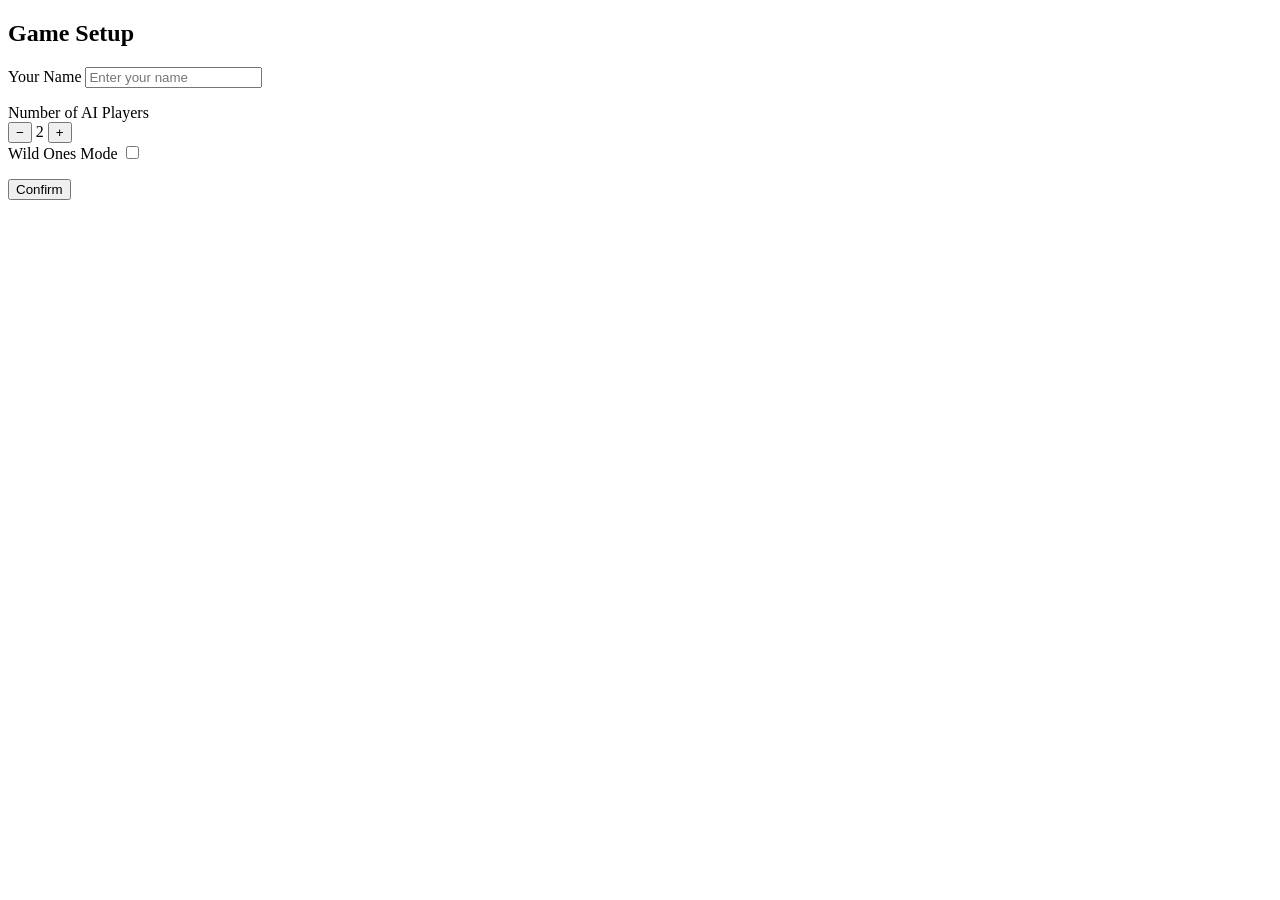
==== source/ui/web/static/game/game.html @ ba6c645b "Building frontend, server endpoints, and communication with game by webUI" ====
<!DOCTYPE html>
<html lang="en">
<head>
    <meta charset="UTF-8">
    <meta name="viewport" content="width=device-width, initial-scale=1.0">
    <title>Liar's Dice — Game</title>
    <link rel="stylesheet" href="/static/base.css">
    <link rel="stylesheet" href="/static/game/game.css">
</head>
<body>

    <!-- ── Setup screen ─────────────────────────────── -->
    <section id="setup-screen">
        <div class="setup-card">
            <h1>Game Setup</h1>

            <div class="field">
                <label for="player-name">Your Name</label>
                <input
                    type="text"
                    id="player-name"
                    placeholder="Enter your name"
                    maxlength="20"
                    autocomplete="off"
                />
                <p class="hint" id="name-hint"></p>
                <p class="taken-names" id="taken-names"></p>
            </div>

            <div class="field">
                <label>Number of AI Players</label>
                <div class="stepper">
                    <button class="stepper-btn" id="ai-dec">−</button>
                    <span id="ai-count">2</span>
                    <button class="stepper-btn" id="ai-inc">+</button>
                </div>
            </div>

            <div class="field field--row">
                <label for="wild-ones">Wild Ones Mode</label>
                <input type="checkbox" id="wild-ones" />
            </div>

            <p class="hint error" id="setup-error"></p>

            <button class="btn" id="start-btn">Confirm</button>
        </div>
    </section>

    <!-- ── Game screen ──────────────────────────────── -->
    <section id="game-screen" hidden>

        <header class="game-header">
            <h2 id="round-label">Round 1</h2>
            <p id="turn-label" class="turn-label"></p>
        </header>

        <div class="game-body">

            <!-- Players sidebar -->
            <aside class="players-panel">
                <h3>Players</h3>
                <ul id="players-list"></ul>
                <p class="total-dice">Total dice: <span id="total-dice">—</span></p>
            </aside>

            <!-- Main area -->
            <main class="game-main">

                <!-- Current bid -->
                <div class="bid-display">
                    <p class="bid-label">Current Bid</p>
                    <p id="current-bid" class="bid-value">—</p>
                </div>

                <!-- Human dice -->
                <div class="your-dice">
                    <p class="dice-label">Your Dice</p>
                    <div id="dice-row"></div>
                </div>

                <!-- Action log -->
                <div class="log-box">
                    <ul id="action-log"></ul>
                </div>

                <!-- Human controls -->
                <div id="controls" class="controls" hidden>
                    <div class="bid-inputs">
                        <div class="input-group">
                            <label for="bid-face">Face</label>
                            <input type="number" id="bid-face" min="1" max="6" value="1" />
                        </div>
                        <div class="input-group">
                            <label for="bid-qty">Quantity</label>
                            <input type="number" id="bid-qty" min="1" value="1" />
                        </div>
                        <button class="btn btn--small" id="bid-btn">Bid</button>
                    </div>
                    <button class="btn btn--ghost" id="challenge-btn">Challenge</button>
                    <p class="hint error" id="move-error"></p>
                </div>

            </main>
        </div>

        <!-- Game over overlay -->
        <div id="game-over" class="game-over-overlay" hidden>
            <div class="game-over-card">
                <h2 id="game-over-title">Game Over</h2>
                <p id="game-over-msg"></p>
                <a href="/static/game/game.html" class="btn">Play Again</a>
            </div>
        </div>

    </section>

    <script src="/static/game/game.js"></script>
</body>
</html>
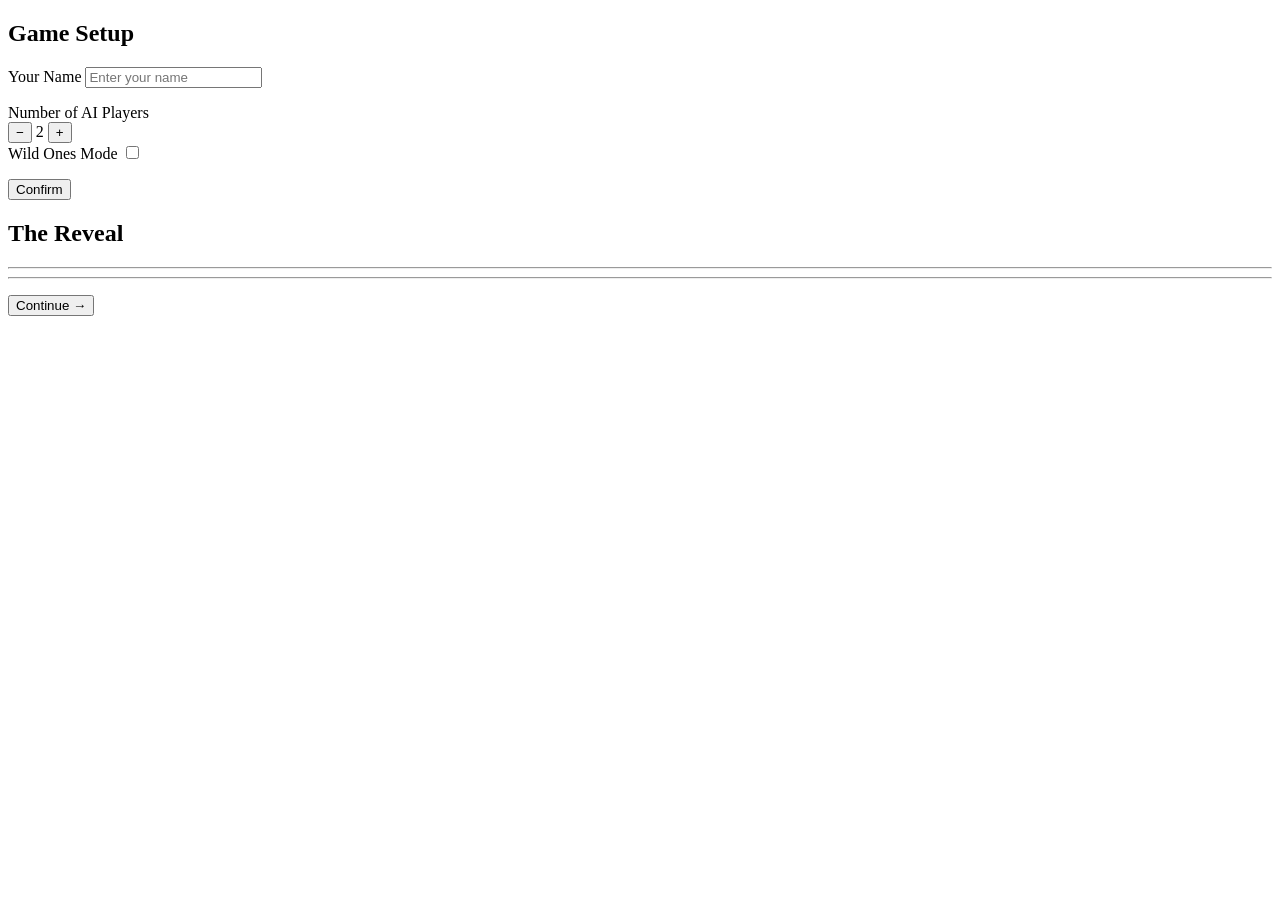
==== commit f3718bc8: "Added game board in web UI" ====
--- a/source/ui/web/static/game/game.html
+++ b/source/ui/web/static/game/game.html
@@ -57,27 +57,22 @@
 
         <div class="game-body">
 
-            <!-- Players sidebar -->
-            <aside class="players-panel">
-                <h3>Players</h3>
-                <ul id="players-list"></ul>
-                <p class="total-dice">Total dice: <span id="total-dice">—</span></p>
-            </aside>
+            <!-- Table arena -->
+            <div class="arena-wrap">
+                <div id="arena">
+                    <div class="felt"></div>
+                    <div class="felt-inner"></div>
+                    <svg id="arc-svg" viewBox="0 0 360 360"></svg>
+                    <div id="seats"></div>
+                    <div class="center-info">
+                        <p class="bid-value" id="current-bid">—</p>
+                        <p class="bid-sub" id="bid-sub">no bid yet</p>
+                    </div>
+                </div>
+            </div>
 
             <!-- Main area -->
             <main class="game-main">
-
-                <!-- Current bid -->
-                <div class="bid-display">
-                    <p class="bid-label">Current Bid</p>
-                    <p id="current-bid" class="bid-value">—</p>
-                </div>
-
-                <!-- Human dice -->
-                <div class="your-dice">
-                    <p class="dice-label">Your Dice</p>
-                    <div id="dice-row"></div>
-                </div>
 
                 <!-- Action log -->
                 <div class="log-box">
@@ -85,19 +80,21 @@
                 </div>
 
                 <!-- Human controls -->
-                <div id="controls" class="controls" hidden>
-                    <div class="bid-inputs">
+                <div id="controls" class="controls">
+                    <div class="bid-inputs" id="bid-inputs">
                         <div class="input-group">
-                            <label for="bid-face">Face</label>
+                            <label for="bid-face">Face (1–6)</label>
                             <input type="number" id="bid-face" min="1" max="6" value="1" />
                         </div>
                         <div class="input-group">
                             <label for="bid-qty">Quantity</label>
                             <input type="number" id="bid-qty" min="1" value="1" />
                         </div>
-                        <button class="btn btn--small" id="bid-btn">Bid</button>
                     </div>
-                    <button class="btn btn--ghost" id="challenge-btn">Challenge</button>
+                    <div class="btn-row">
+                        <button class="btn btn--ghost" id="challenge-btn" disabled>Challenge</button>
+                        <button class="btn" id="bid-btn">Bid</button>
+                    </div>
                     <p class="hint error" id="move-error"></p>
                 </div>
 
@@ -115,6 +112,30 @@
 
     </section>
 
+    <!-- ── Reveal overlay ───────────────────────────── -->
+    <div class="reveal-overlay" id="reveal-overlay">
+        <div class="reveal-card">
+            <h2 class="reveal-title" id="reveal-title">The Reveal</h2>
+
+            <div class="player-hands" id="player-hands"></div>
+
+            <hr class="reveal-divider">
+
+            <div class="face-counts" id="face-counts"></div>
+
+            <hr class="reveal-divider">
+
+            <div class="result-banner" id="result-banner">
+                <p class="result-verdict" id="result-verdict"></p>
+                <p class="result-detail"  id="result-detail"></p>
+            </div>
+
+            <p class="loser-line" id="loser-line"></p>
+
+            <button class="btn reveal-continue" id="reveal-continue">Continue →</button>
+        </div>
+    </div>
+
     <script src="/static/game/game.js"></script>
 </body>
 </html>
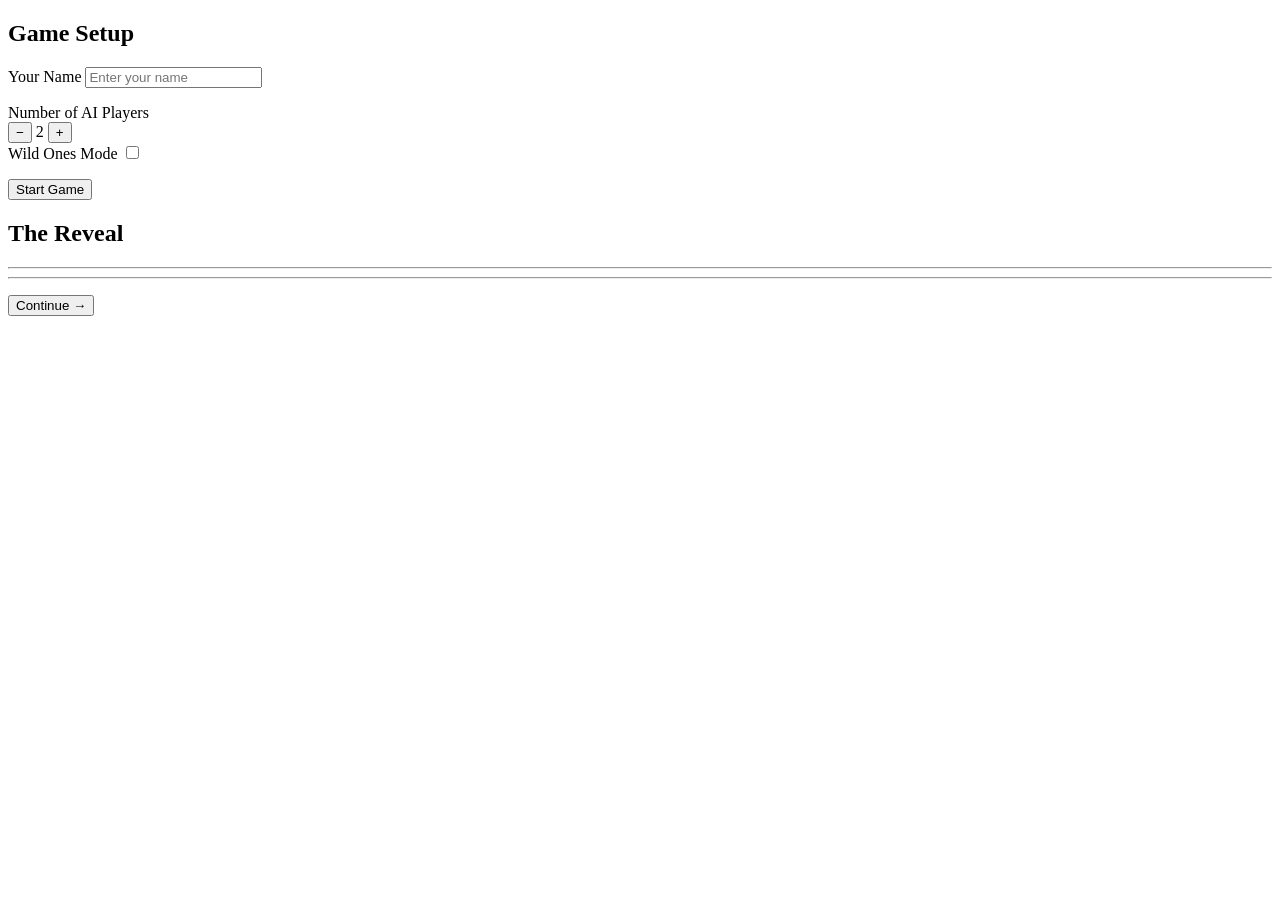
==== commit abdbc58e: "New game loop method: ask_replay. Game now has a start a new game after finishing." ====
--- a/source/ui/web/static/game/game.html
+++ b/source/ui/web/static/game/game.html
@@ -3,7 +3,7 @@
 <head>
     <meta charset="UTF-8">
     <meta name="viewport" content="width=device-width, initial-scale=1.0">
-    <title>Liar's Dice — Game</title>
+    <title>Liar's Dice</title>
     <link rel="stylesheet" href="/static/base.css">
     <link rel="stylesheet" href="/static/game/game.css">
 </head>
@@ -13,20 +13,12 @@
     <section id="setup-screen">
         <div class="setup-card">
             <h1>Game Setup</h1>
-
             <div class="field">
                 <label for="player-name">Your Name</label>
-                <input
-                    type="text"
-                    id="player-name"
-                    placeholder="Enter your name"
-                    maxlength="20"
-                    autocomplete="off"
-                />
+                <input type="text" id="player-name" placeholder="Enter your name" maxlength="20" autocomplete="off" />
                 <p class="hint" id="name-hint"></p>
                 <p class="taken-names" id="taken-names"></p>
             </div>
-
             <div class="field">
                 <label>Number of AI Players</label>
                 <div class="stepper">
@@ -35,70 +27,95 @@
                     <button class="stepper-btn" id="ai-inc">+</button>
                 </div>
             </div>
-
             <div class="field field--row">
                 <label for="wild-ones">Wild Ones Mode</label>
                 <input type="checkbox" id="wild-ones" />
             </div>
-
             <p class="hint error" id="setup-error"></p>
-
-            <button class="btn" id="start-btn">Confirm</button>
+            <button class="btn" id="start-btn">Start Game</button>
         </div>
     </section>
 
     <!-- ── Game screen ──────────────────────────────── -->
     <section id="game-screen" hidden>
 
-        <header class="game-header">
-            <h2 id="round-label">Round 1</h2>
-            <p id="turn-label" class="turn-label"></p>
-        </header>
+        <div class="game-wrap">
 
-        <div class="game-body">
-
-            <!-- Table arena -->
-            <div class="arena-wrap">
-                <div id="arena">
-                    <div class="felt"></div>
-                    <div class="felt-inner"></div>
-                    <svg id="arc-svg" viewBox="0 0 360 360"></svg>
-                    <div id="seats"></div>
-                    <div class="center-info">
-                        <p class="bid-value" id="current-bid">—</p>
-                        <p class="bid-sub" id="bid-sub">no bid yet</p>
-                    </div>
+            <!-- Top row: labels above each column -->
+            <div class="game-top">
+                <div class="game-top-left">
+                    <h2 id="round-label">Round 1</h2>
+                </div>
+                <div class="game-top-center"><!-- spacer --></div>
+                <div class="game-top-right">
+                    <p id="turn-label" class="turn-label"></p>
                 </div>
             </div>
 
-            <!-- Main area -->
-            <main class="game-main">
+            <!-- Main row -->
+            <div class="game-body">
 
-                <!-- Action log -->
-                <div class="log-box">
-                    <ul id="action-log"></ul>
+                <!-- Left panel -->
+                <aside class="players-panel">
+                    <ul id="player-list"></ul>
+                    <div class="panel-divider"></div>
+                    <div class="dice-total">
+                        <span class="dice-total-label">Dice on table</span>
+                        <span class="dice-total-count" id="dice-total">—</span>
+                    </div>
+                    <div class="panel-divider"></div>
+                    <div class="wild-flag" id="wild-flag" hidden>
+                        <span class="wild-flag-label">Wild Ones</span>
+                        <span class="wild-flag-badge">ON</span>
+                    </div>
+                    <div class="panel-divider" id="hand-divider"></div>
+                    <div class="hand-cards" id="player-hand-cards"></div>
+                </aside>
+
+                <!-- Center: board + controls -->
+                <div class="arena-col">
+                    <div id="arena">
+                        <div class="felt"></div>
+                        <div class="felt-inner"></div>
+                        <svg id="arc-svg" viewBox="0 0 520 520"></svg>
+                        <div id="seats"></div>
+                        <div class="center-info">
+                            <p class="bid-value" id="current-bid">—</p>
+                            <p class="bid-sub"   id="bid-sub">no bid yet</p>
+                        </div>
+                    </div>
+
+                    <!-- Controls: Bid left, inputs below, Challenge right in red -->
+                    <div id="controls" class="controls">
+                        <div class="controls-inner">
+                            <div class="controls-left">
+                                <button class="btn btn--bid" id="bid-btn">Bid</button>
+                                <div class="bid-inputs" id="bid-inputs">
+                                    <div class="input-group">
+                                        <label for="bid-qty">Quantity</label>
+                                        <input type="number" id="bid-qty" min="1" value="1" />
+                                    </div>
+                                    <div class="input-group">
+                                        <label for="bid-face">Face · 1–6</label>
+                                        <input type="number" id="bid-face" min="1" max="6" value="1" />
+                                    </div>
+                                </div>
+                            </div>
+                            <button class="btn btn--challenge" id="challenge-btn" disabled>Challenge</button>
+                        </div>
+                        <p class="hint error" id="move-error"></p>
+                    </div>
                 </div>
 
-                <!-- Human controls -->
-                <div id="controls" class="controls">
-                    <div class="bid-inputs" id="bid-inputs">
-                        <div class="input-group">
-                            <label for="bid-face">Face (1–6)</label>
-                            <input type="number" id="bid-face" min="1" max="6" value="1" />
-                        </div>
-                        <div class="input-group">
-                            <label for="bid-qty">Quantity</label>
-                            <input type="number" id="bid-qty" min="1" value="1" />
-                        </div>
+                <!-- Right panel: log -->
+                <aside class="log-col">
+                    <p class="log-title">Log</p>
+                    <div class="log-box">
+                        <ul id="action-log"></ul>
                     </div>
-                    <div class="btn-row">
-                        <button class="btn btn--ghost" id="challenge-btn" disabled>Challenge</button>
-                        <button class="btn" id="bid-btn">Bid</button>
-                    </div>
-                    <p class="hint error" id="move-error"></p>
-                </div>
+                </aside>
 
-            </main>
+            </div>
         </div>
 
         <!-- Game over overlay -->
@@ -106,7 +123,8 @@
             <div class="game-over-card">
                 <h2 id="game-over-title">Game Over</h2>
                 <p id="game-over-msg"></p>
-                <a href="/static/game/game.html" class="btn">Play Again</a>
+                <button class="btn" id="restart-btn">Play Again</button>
+                <button class="btn btn--ghost" id="quit-btn">Quit</button>
             </div>
         </div>
 
@@ -116,22 +134,15 @@
     <div class="reveal-overlay" id="reveal-overlay">
         <div class="reveal-card">
             <h2 class="reveal-title" id="reveal-title">The Reveal</h2>
-
             <div class="player-hands" id="player-hands"></div>
-
             <hr class="reveal-divider">
-
             <div class="face-counts" id="face-counts"></div>
-
             <hr class="reveal-divider">
-
             <div class="result-banner" id="result-banner">
                 <p class="result-verdict" id="result-verdict"></p>
                 <p class="result-detail"  id="result-detail"></p>
             </div>
-
             <p class="loser-line" id="loser-line"></p>
-
             <button class="btn reveal-continue" id="reveal-continue">Continue →</button>
         </div>
     </div>
